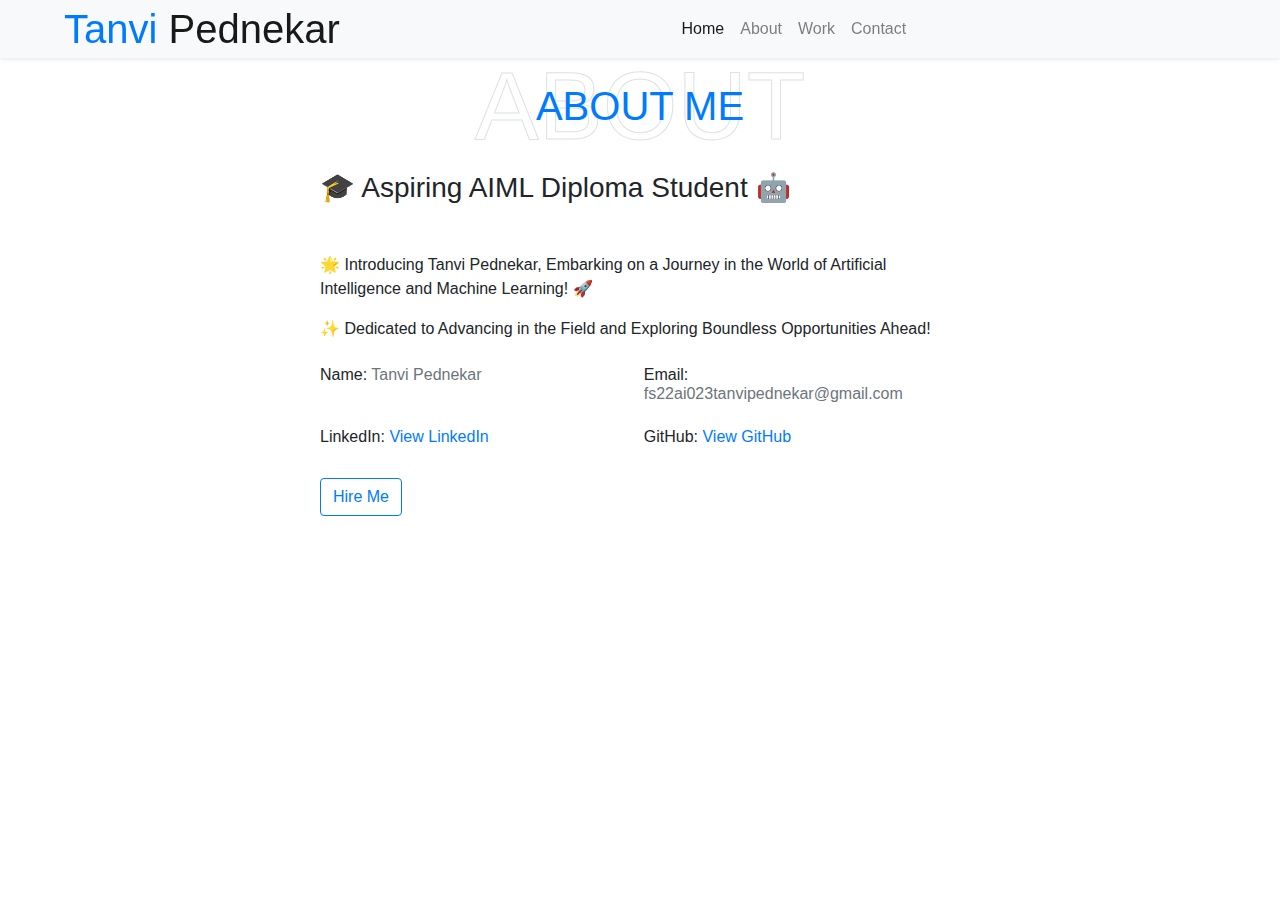
==== about.html @ d12e9983 "Add files via upload" ====
<!DOCTYPE html>
<html lang="en">
<head>
    <meta charset="UTF-8">
    <meta name="viewport" content="width=device-width, initial-scale=1.0">
    <title>About Me</title>
    <link rel="stylesheet" href="https://stackpath.bootstrapcdn.com/bootstrap/4.5.2/css/bootstrap.min.css">
    <link rel="stylesheet" href="styles.css">

</head>
<body>

    <!-- Navbar Start -->
    <nav class="navbar fixed-top shadow-sm navbar-expand-lg bg-light navbar-light py-3 py-lg-0 px-lg-5">
        <a href="index.html" class="navbar-brand ml-lg-3">
            <h1 class="m-0 display-5"><span class="text-primary">Tanvi </span>Pednekar</h1>
        </a>
        <button type="button" class="navbar-toggler" data-toggle="collapse" data-target="#navbarCollapse">
            <span class="navbar-toggler-icon"></span>
        </button>
        <div class="collapse navbar-collapse px-lg-3" id="navbarCollapse">
            <div class="navbar-nav m-auto py-0">
                <a href="index.html" class="nav-item nav-link active">Home</a>
                <a href="about.html" class="nav-item nav-link">About</a>
                <a href="work.html" class="nav-item nav-link">Work</a>
                <a href="contact.html" class="nav-item nav-link">Contact</a>
            </div>
        </div>
    </nav>
    <!-- Navbar End -->

    <!-- About Start -->
    <div class="container-fluid py-5" id="about">
        <div class="container">
            <div class="position-relative d-flex align-items-center justify-content-center">
                <h1 class="display-1 text-uppercase text-white" style="-webkit-text-stroke: 1px #dee2e6;">About</h1>
                <h1 class="position-absolute text-uppercase text-primary">About Me</h1>
            </div>
            <div id="info">
                <div class="col-lg-7" style="margin-left: 220px">
                    <h3 class="mb-5">🎓 Aspiring AIML Diploma Student 🤖</h3>
                    <p>🌟 Introducing Tanvi Pednekar, Embarking on a Journey in the World of Artificial Intelligence and Machine Learning! 🚀</p>
                    <p>✨ Dedicated to Advancing in the Field and Exploring Boundless Opportunities Ahead!</p>
                    <div class="row mb-3">
                        <div class="col-sm-6 py-2"><h6>Name: <span class="text-secondary">Tanvi Pednekar</span></h6></div>
                        <div class="col-sm-6 py-2"><h6>Email: <span class="text-secondary">fs22ai023tanvipednekar@gmail.com</span></h6></div>
                        <div class="col-sm-6 py-2"><h6>LinkedIn: <a href="https://www.linkedin.com/in/tanvi-pednekar-555295251?utm_source=share&utm_campaign=share_via&utm_content=profile&utm_medium=android_app"> View LinkedIn </a></div>
                            <div class="col-sm-6 py-2"><h6>GitHub: <a href="https://github.com/Tanvi2509"> View GitHub </a></div>
                    </div>
                    <a href="contact.html" class="btn blue btn-outline-primary mr-4">Hire Me</a>
                </div>
                
            </div>
        </div>
    </div>
    <!-- About End -->  

    <script src="https://code.jquery.com/jquery-3.5.1.slim.min.js"></script>
    <script src="https://cdn.jsdelivr.net/npm/@popperjs/core@2.5.3/dist/umd/popper.min.js"></script>
    <script src="https://stackpath.bootstrapcdn.com/bootstrap/4.5.2/js/bootstrap.min.js"></script>
</body>
</html>
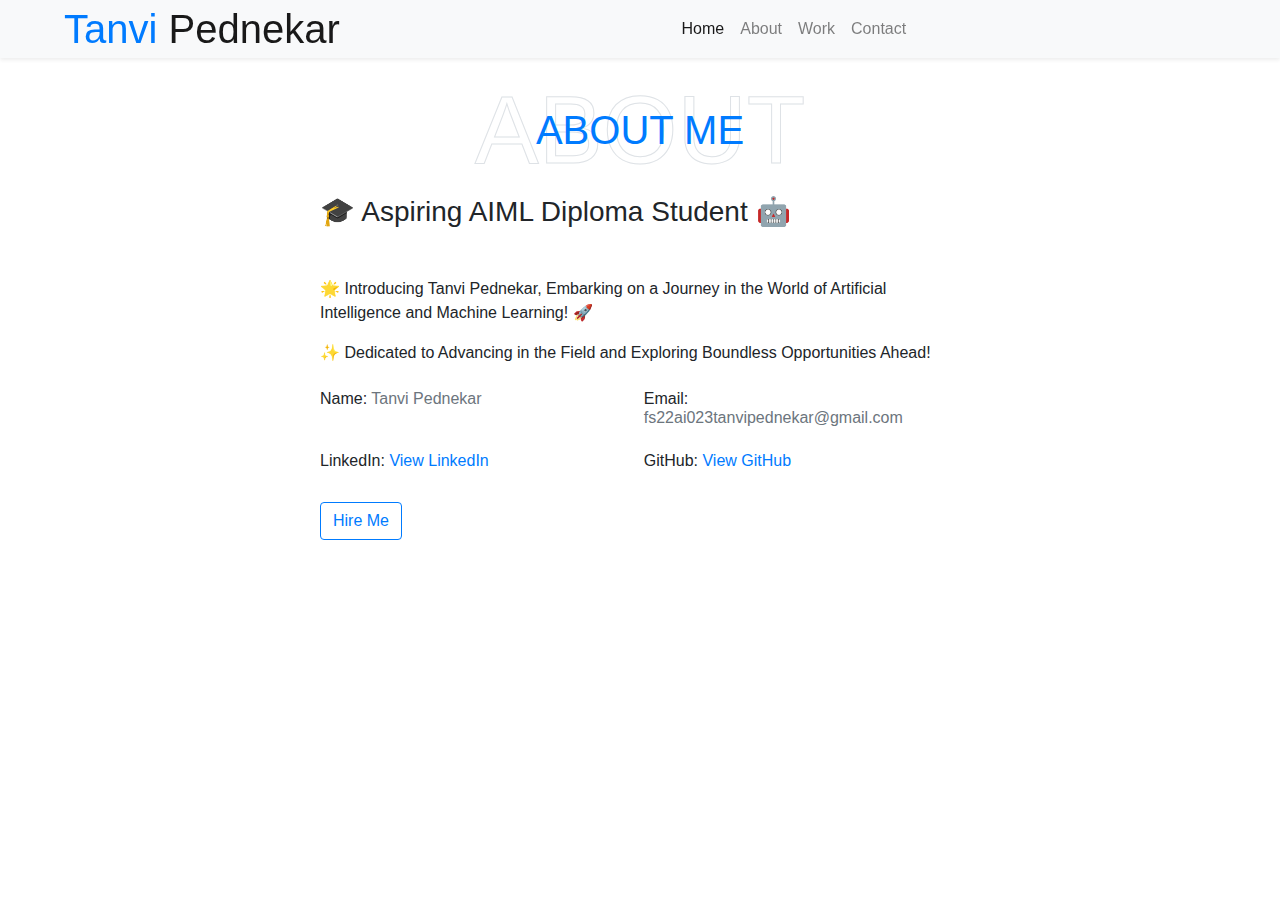
==== commit 47074878: "Add files via upload" ====
--- a/about.html
+++ b/about.html
@@ -29,6 +29,7 @@
     </nav>
     <!-- Navbar End -->
 
+    <br>
     <!-- About Start -->
     <div class="container-fluid py-5" id="about">
         <div class="container">
